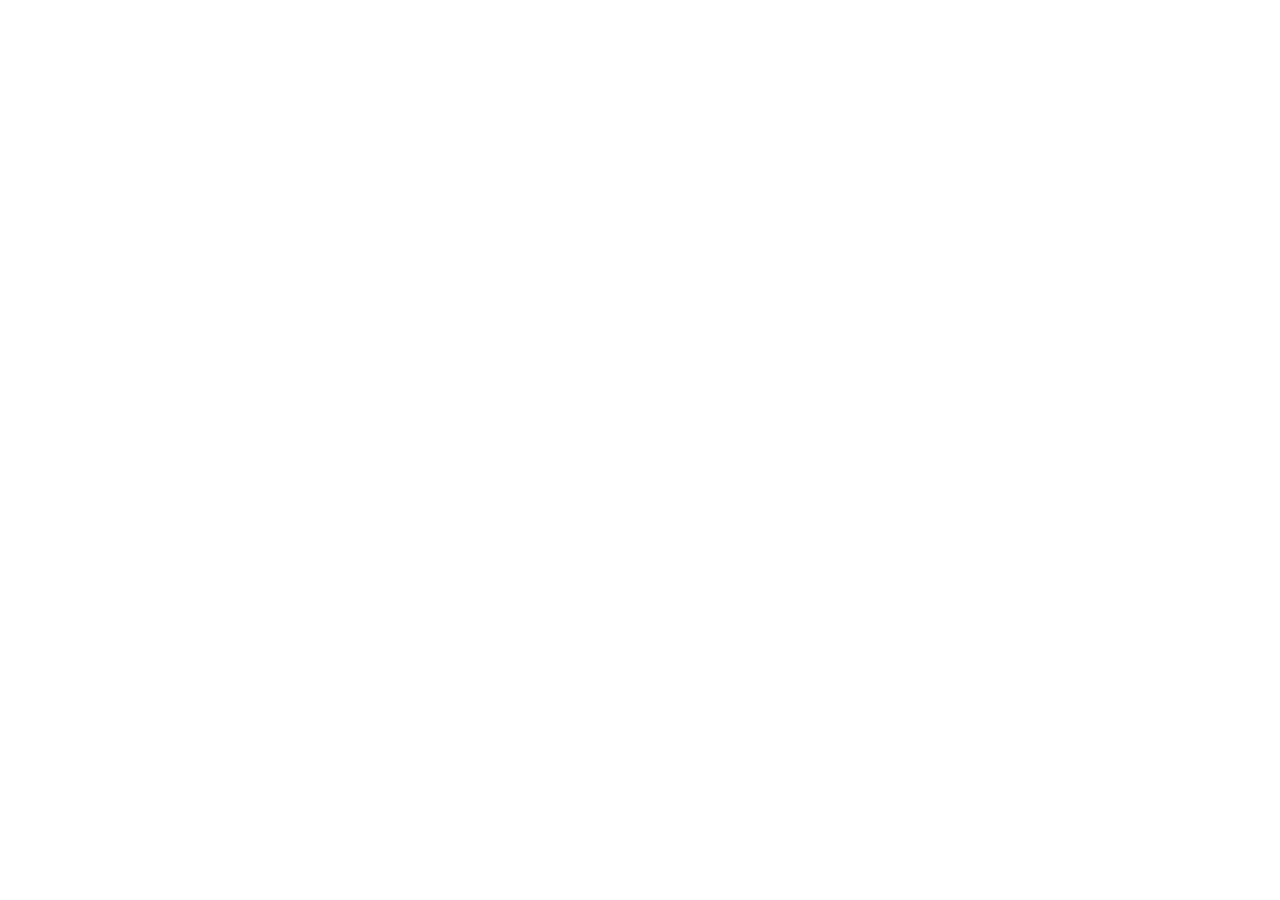
==== machine.html @ e9c52db4 "Upload Machine and Test" ====
<!doctype html>
<html lang="en">
  <head>
    <meta charset="UTF-8" />
    <meta name="viewport" content="width=device-width, initial-scale=1.0" />
    <title>Document</title>
  </head>
  <body></body>
</html>
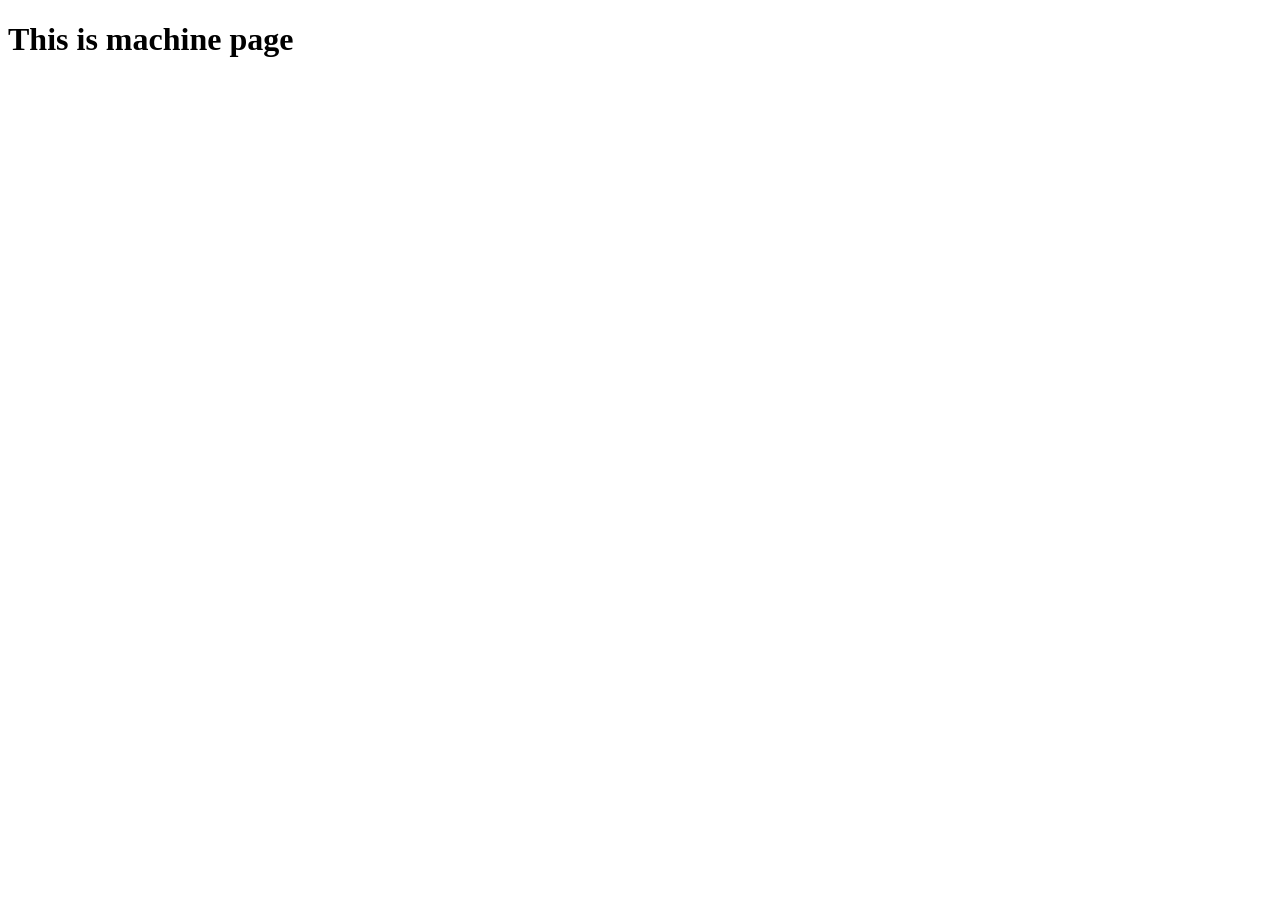
==== commit 18b3d028: "upload machine" ====
--- a/machine.html
+++ b/machine.html
@@ -5,5 +5,7 @@
     <meta name="viewport" content="width=device-width, initial-scale=1.0" />
     <title>Document</title>
   </head>
-  <body></body>
+  <body>
+    <h1>This is machine page</h1>
+  </body>
 </html>
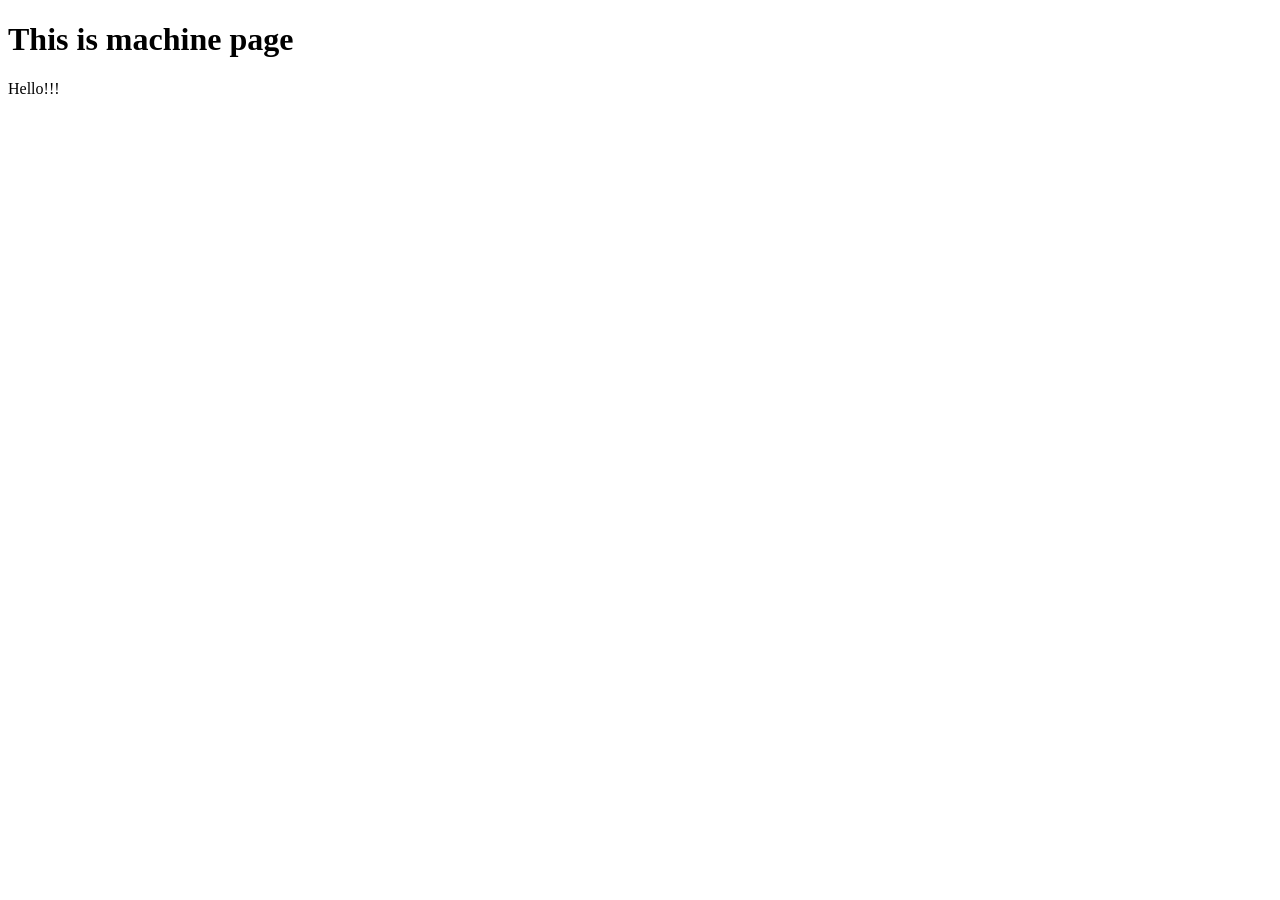
==== commit 4866db63: "machine update" ====
--- a/machine.html
+++ b/machine.html
@@ -7,5 +7,6 @@
   </head>
   <body>
     <h1>This is machine page</h1>
+    <p>Hello!!!</p>
   </body>
 </html>
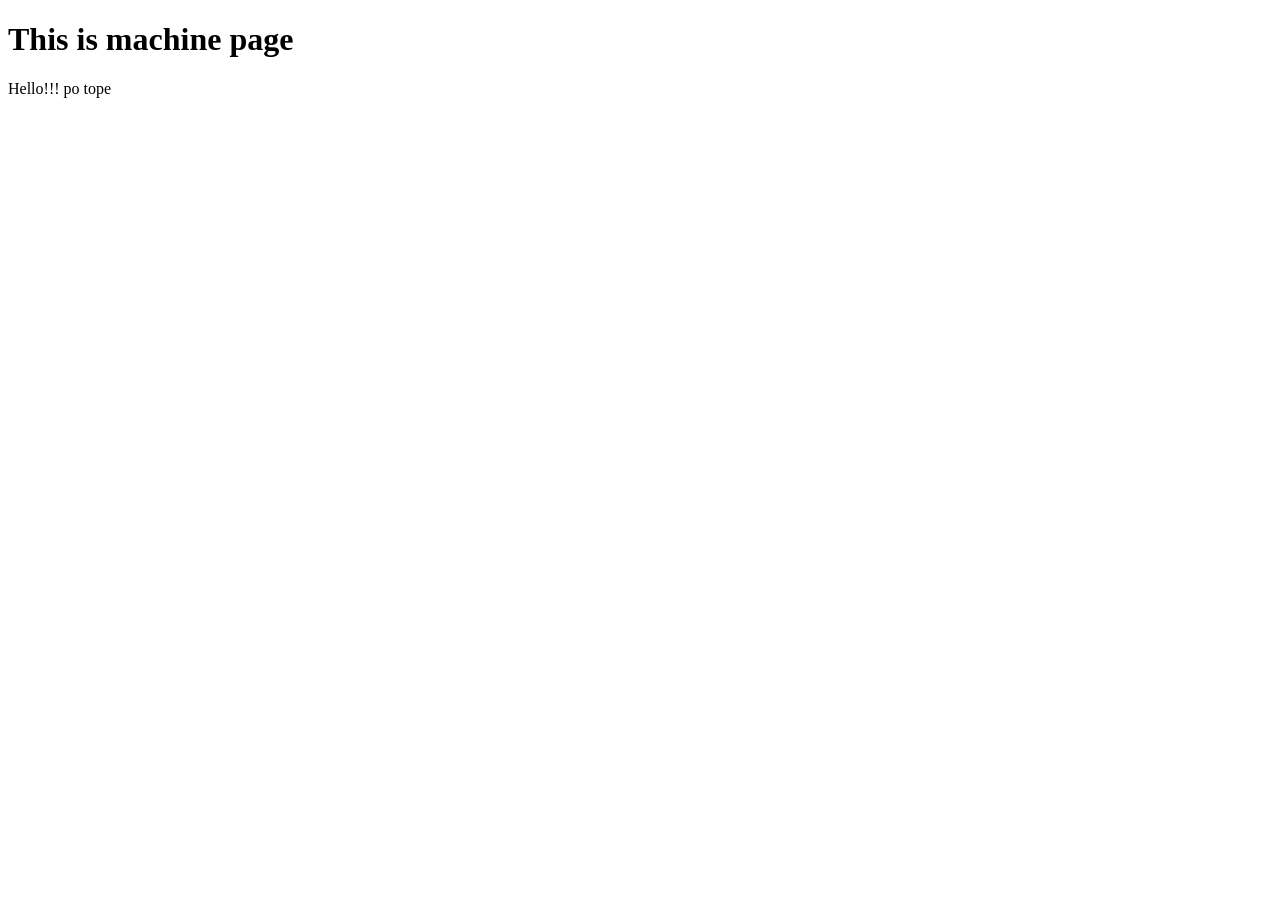
==== commit cb0f0275: "machine.html" ====
--- a/machine.html
+++ b/machine.html
@@ -7,6 +7,6 @@
   </head>
   <body>
     <h1>This is machine page</h1>
-    <p>Hello!!!</p>
+    <p>Hello!!! po tope</p>
   </body>
 </html>
